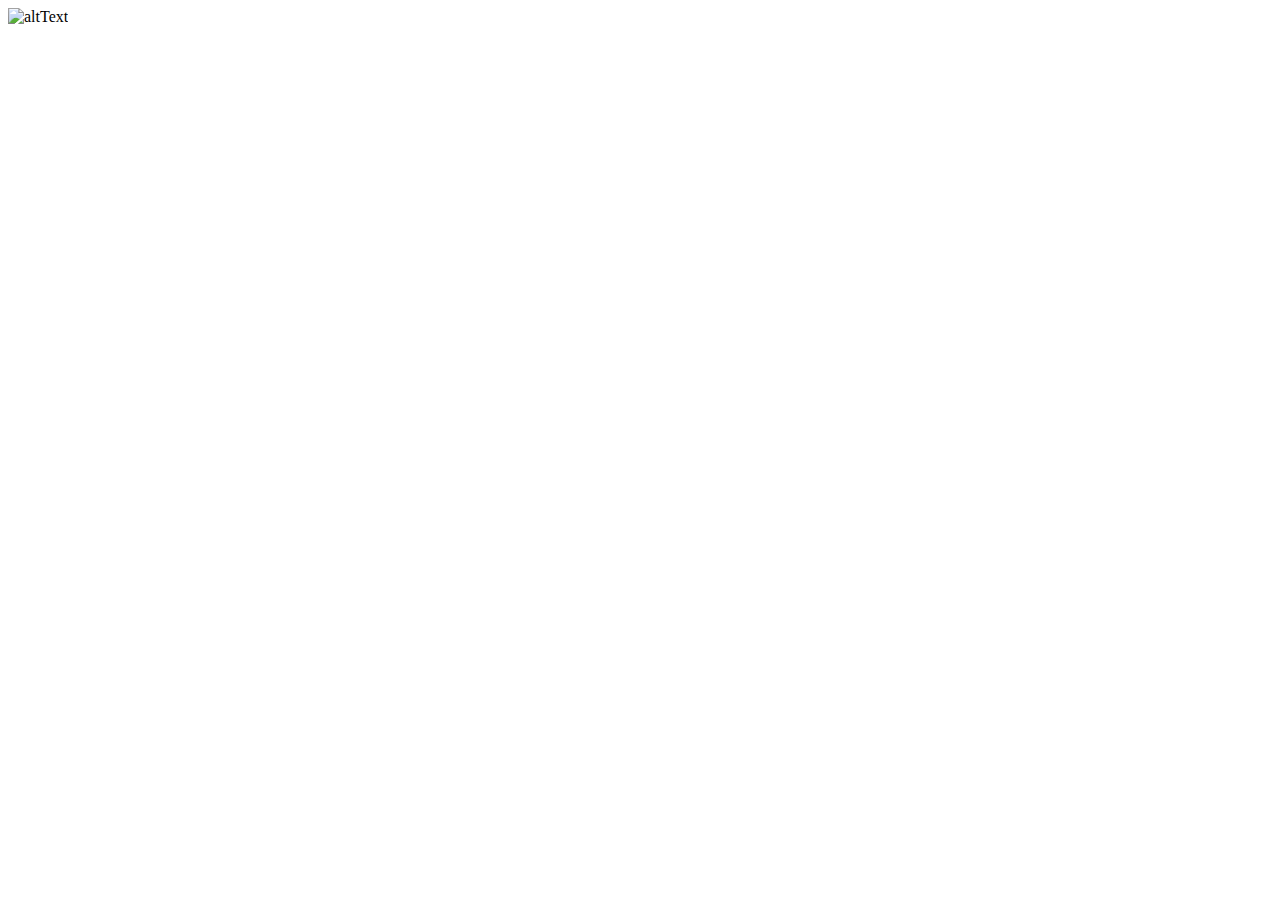
==== index.html @ 4bd922ab "v 0.0" ====
<!DOCTYPE HTML>
<html lang="en">
    
<head>
    <title>Starter HTML</title>
    <meta charset="utf-8">
    <link rel="stylesheet" href="css/app.css">
</head>

<body>
    <img src="media/imageFile.jpg" alt="altText">
    <script src="js/app.js"></script>
</body>
</html>
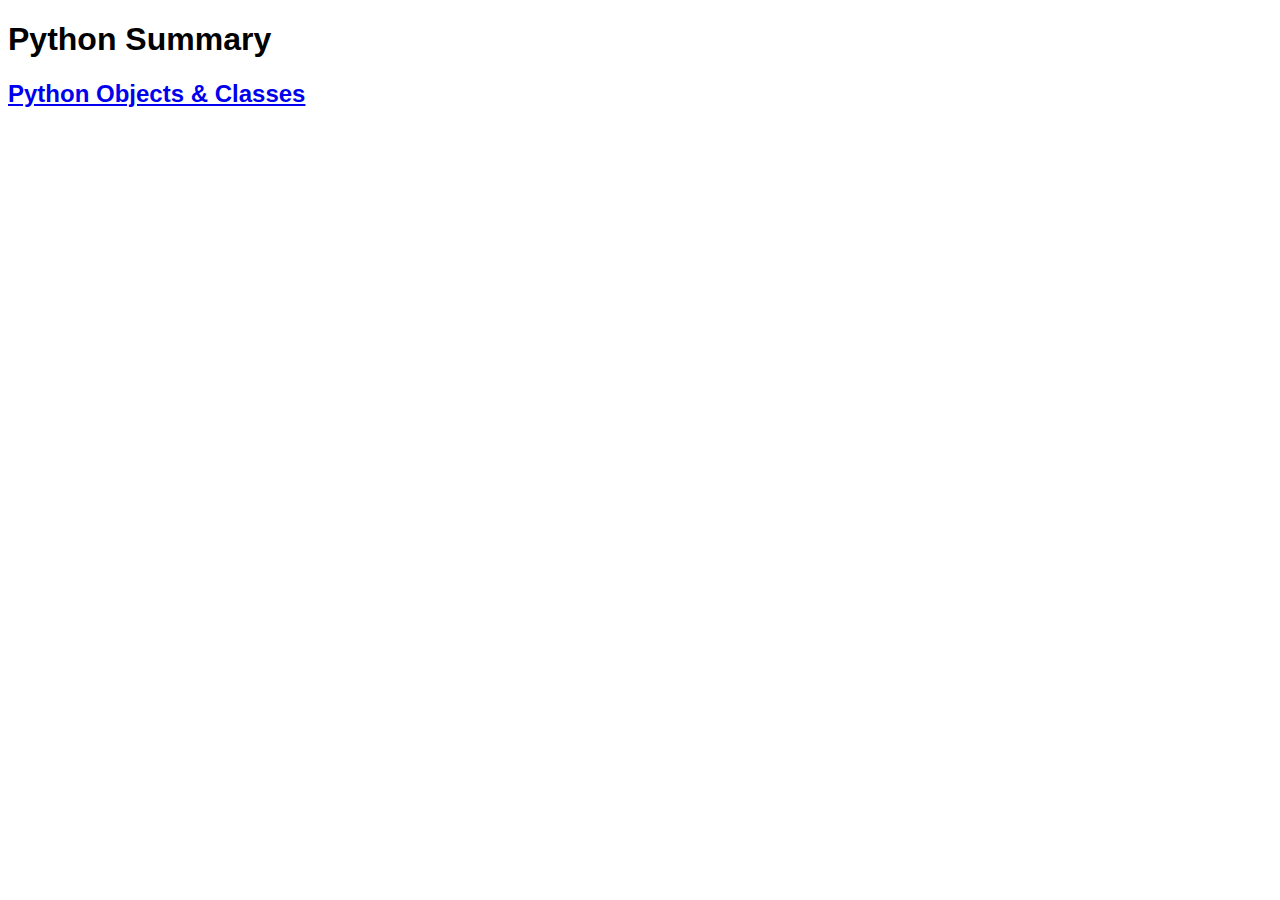
==== commit 9b39c568: "v 0.2" ====
--- a/index.html
+++ b/index.html
@@ -2,13 +2,17 @@
 <html lang="en">
     
 <head>
-    <title>Starter HTML</title>
+    <title>Python Summary</title>
     <meta charset="utf-8">
     <link rel="stylesheet" href="css/app.css">
 </head>
-
 <body>
-    <img src="media/imageFile.jpg" alt="altText">
-    <script src="js/app.js"></script>
+<h1>
+    Python Summary
+</h1>
+<h2>
+    <a href="o&c.html">Python Objects & Classes</a>
+</h2>
+<script src="js/app.js"></script>
 </body>
 </html>
--- a/css/app.css
+++ b/css/app.css
@@ -0,0 +1,3 @@
+body {
+    font-family: "Trebuchet MS", Arial, Helvetica, sans-serif;
+}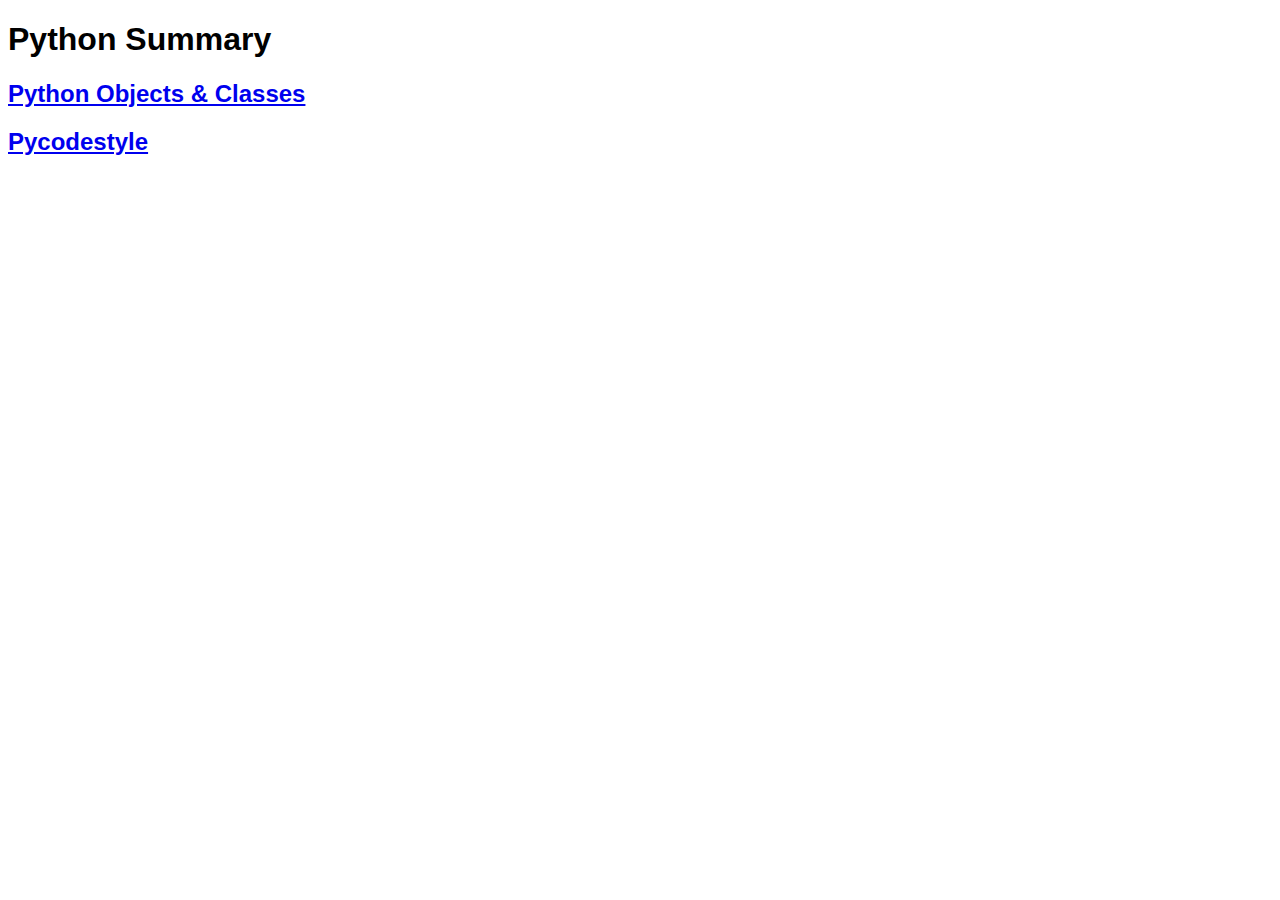
==== commit 5cf17645: "some updates" ====
--- a/index.html
+++ b/index.html
@@ -13,6 +13,9 @@
 <h2>
     <a href="o&c.html">Python Objects & Classes</a>
 </h2>
+<h2>
+    <a href="pycodestyle.html">Pycodestyle</a>
+</h2>
 <script src="js/app.js"></script>
 </body>
 </html>
